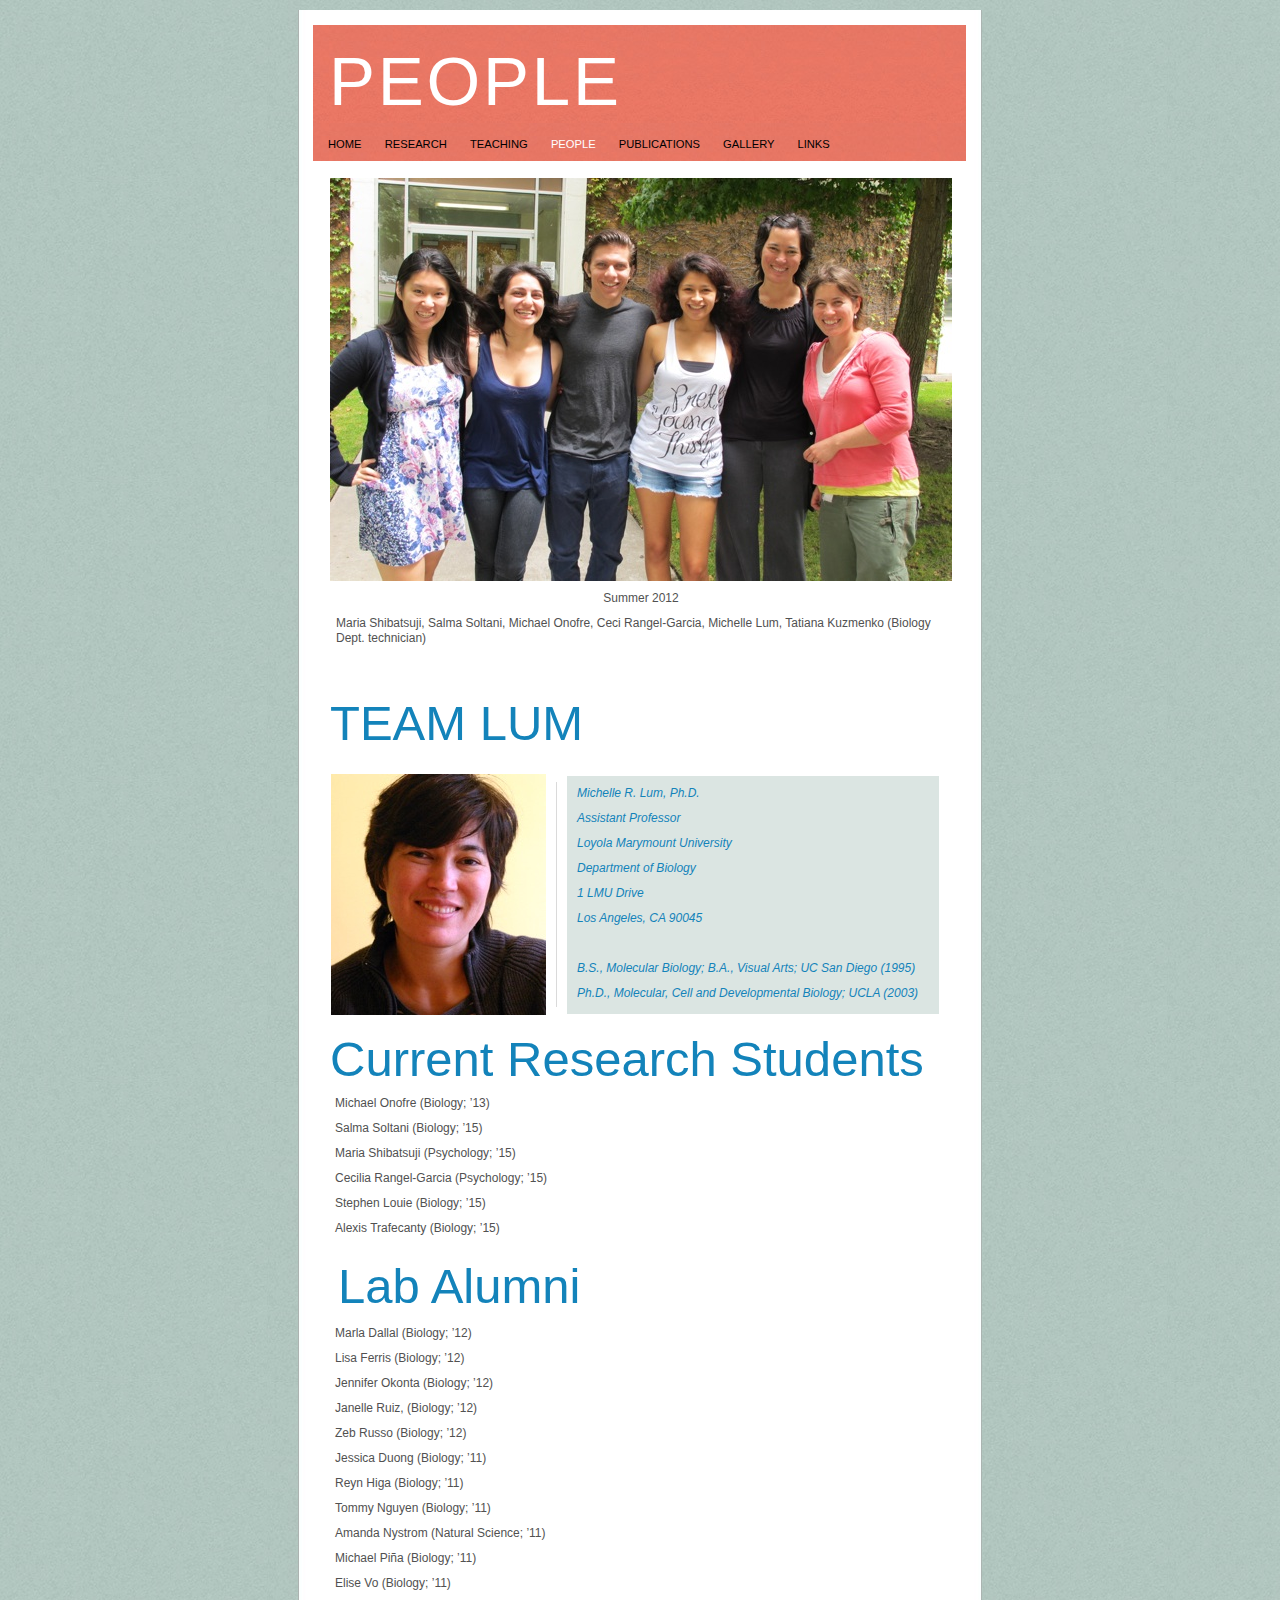
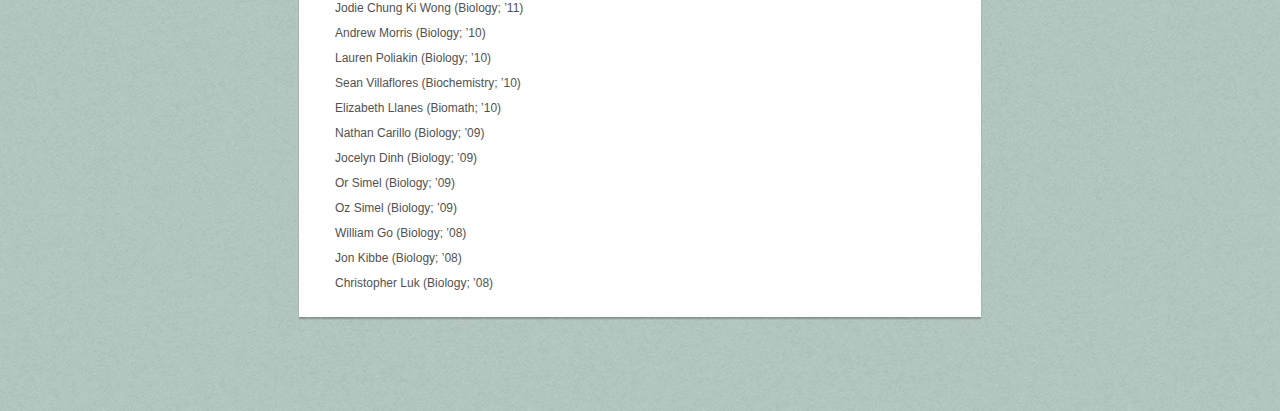
==== PEOPLE.html @ 2a76a58c "copy from teamlum.com" ====
<?xml version="1.0" encoding="UTF-8"?>
<!DOCTYPE html PUBLIC "-//W3C//DTD XHTML 1.0 Transitional//EN" "http://www.w3.org/TR/xhtml1/DTD/xhtml1-transitional.dtd">


<html xmlns="http://www.w3.org/1999/xhtml" xml:lang="en">
  <head><meta http-equiv="Content-Type" content="text/html; charset=UTF-8" />
    
    <meta name="Generator" content="iWeb 3.0.3" />
    <meta name="iWeb-Build" content="local-build-20120702" />
    <meta http-equiv="X-UA-Compatible" content="IE=EmulateIE7" />
    <meta name="viewport" content="width=684" />
    <title>people</title>
    <link rel="stylesheet" type="text/css" media="screen,print" href="PEOPLE_files/PEOPLE.css" />
    <!--[if lt IE 8]><link rel='stylesheet' type='text/css' media='screen,print' href='PEOPLE_files/PEOPLEIE.css'/><![endif]-->
    <!--[if gte IE 8]><link rel='stylesheet' type='text/css' media='screen,print' href='Media/IE8.css'/><![endif]-->
    <script type="text/javascript" src="Scripts/iWebSite.js"></script>
    <script type="text/javascript" src="Scripts/Widgets/SharedResources/WidgetCommon.js"></script>
    <script type="text/javascript" src="Scripts/Widgets/Navbar/navbar.js"></script>
    <script type="text/javascript" src="PEOPLE_files/PEOPLE.js"></script>
  </head>
  <body style="background: rgb(255, 255, 255) url(PEOPLE_files/Mod_background.jpg) repeat scroll top left; margin: 0pt; " onload="onPageLoad();" onunload="onPageUnload();">
    <div style="text-align: center; ">
      <div style="margin-bottom: 10px; margin-left: auto; margin-right: auto; margin-top: 10px; overflow: hidden; position: relative; word-wrap: break-word;  text-align: left; width: 684px; " id="body_content">
        <div style="background: transparent url(PEOPLE_files/Mod_page_bg.jpg) repeat scroll top left; width: 684px; ">
          <div style="height: 126px; margin-left: 0px; position: relative; width: 684px; z-index: 10; " id="header_layer">
            <div style="height: 0px; line-height: 0px; " class="bumper"> </div>
            <div id="id1" style="height: 111px; left: 15px; position: absolute; top: 15px; width: 653px; z-index: 1; " class="style_SkipStroke shape-with-text">
              <div class="text-content style_External_653_111" style="padding: 0px; ">
                <div class="style">
                  <p style="padding-bottom: 0pt; padding-top: 0pt; " class="Header">people</p>
                </div>
              </div>
            </div>
          </div>
          <div style="margin-left: 0px; position: relative; width: 684px; z-index: 0; " id="nav_layer">
            <div style="height: 0px; line-height: 0px; " class="bumper"> </div>
            <div style="height: 1px; line-height: 1px; " class="tinyText"> </div>
            <div class="com-apple-iweb-widget-navbar flowDefining" id="widget0" style="margin-left: 15px; margin-top: -1px; opacity: 1.00; position: relative; width: 653px; z-index: 1; ">
    
              <div id="widget0-navbar" class="navbar">

      
                <div id="widget0-bg" class="navbar-bg">

        
                  <ul id="widget0-navbar-list" class="navbar-list">
 <li></li> 
</ul>
                  
      
</div>
                
    
</div>
            </div>
            <script type="text/javascript"><!--//--><![CDATA[//><!--
new NavBar('widget0', 'Scripts/Widgets/Navbar', 'Scripts/Widgets/SharedResources', '.', {"current-page-GUID": "B0581CF2-8775-4AE4-9D75-1CCE03B77FB8", "path-to-root": "", "sfr-stroke": "new IWEmptyStroke()", "isCollectionPage": "NO", "navbar-css": ".navbar {\n\tfont-family: Helvetica, serif;\n\ttext-transform: uppercase;\n\tfont-size: .7em;\n\tcolor: #000;\n\tmargin: 0px 0px 0px 0px;\n\tpadding: 0 0 7px 0;\n\tline-height: 1.6em;\n\tbackground-image: url(PEOPLE_files\/Mod_menu_bar_1.jpg);\n\t_background-image: url(PEOPLE_files\/Mod_menu_bar_1.jpg);\n\tbackground-repeat: repeat;\n}\n\n.navbar-bg {\n\ttext-align: left;\n}\n\n.navbar-bg ul {\n\tlist-style: none;\n\tmargin: 0px;\n\tpadding: 0px;\n}\n\n\nli {\n\tlist-style-type: none;\n\tdisplay: inline;\n\tpadding: 0px 5px 0px 15px;\n}\n\n\nli a {\n\ttext-decoration: none;\n\tcolor: #000;\n}\n\nli a:visited {\n\ttext-decoration: none;\n\tcolor: #000;\n}\n\nli a:hover\r{\r\n \tcolor: #463C3C;\n\ttext-decoration: none;\r}\n\n\nli.current-page a\r{\t\r\tcolor: #fff;\n\ttext-decoration: none;\r\r}"});
//--><!]]></script>
            <div style="clear: both; height: 0px; line-height: 0px; " class="spacer"> </div>
          </div>
          <div style="margin-left: 0px; position: relative; width: 684px; z-index: 5; " id="body_layer">
            <div style="height: 0px; line-height: 0px; " class="bumper"> </div>
            <div style="height: 1px; line-height: 1px; " class="tinyText"> </div>
            <div style="margin-left: 37px; margin-top: 934px; position: relative; width: 462px; z-index: 1; " class="style_SkipStroke_1 shape-with-text flowDefining">
              <div class="text-content style_External_462_274" style="padding: 0px; ">
                <div class="style_1">
                  <p style="padding-top: 0pt; " class="Body">Michael Onofre (Biology; ’13)<br /></p>
                  <p class="Body">Salma Soltani (Biology; ’15)<br /></p>
                  <p class="Body">Maria Shibatsuji (Psychology; ’15)<br /></p>
                  <p class="Body">Cecilia Rangel-Garcia (Psychology; ’15)<br /></p>
                  <p class="Body">Stephen Louie (Biology; ’15)<br /></p>
                  <p class="Body">Alexis Trafecanty (Biology; ’15)<br /></p>
                </div>
                <div style="height: 121px; line-height: 121px; " class="tinyText"> </div>
              </div>
            </div>
            


            <div id="id2" style="height: 108px; left: 40px; position: absolute; top: 1100px; width: 614px; z-index: 1; " class="style_SkipStroke_2 shape-with-text">
              <div class="text-content style_External_614_108" style="padding: 0px; ">
                <div class="style_1">
                  <p style="padding-bottom: 0pt; padding-top: 0pt; " class="Title">Lab Alumni</p>
                </div>
              </div>
            </div>
            


            <div style="height: 225px; width: 1px;  height: 225px; left: 258px; position: absolute; top: 621px; width: 1px; z-index: 1; " class="tinyText">
              <div style="position: relative; width: 1px; ">
                <img src="PEOPLE_files/shapeimage_1.jpg" alt="" style="height: 225px; left: 0px; position: absolute; top: 0px; width: 1px; " />
              </div>
            </div>
            


            <div style="height: 402px; width: 622px;  height: 402px; left: 32px; position: absolute; top: 17px; width: 622px; z-index: 1; " class="tinyText style_SkipStroke_3">
              <img src="PEOPLE_files/droppedImage.jpg" alt="" style="border: none; height: 403px; width: 622px; " />
            </div>
            


            <div id="id3" style="height: 108px; left: 32px; position: absolute; top: 873px; width: 614px; z-index: 1; " class="style_SkipStroke_2 shape-with-text">
              <div class="text-content style_External_614_108" style="padding: 0px; ">
                <div class="style_1">
                  <p style="padding-bottom: 0pt; padding-top: 0pt; " class="Title">Current Research Students</p>
                </div>
              </div>
            </div>
            


            <div id="id4" style="height: 574px; left: 37px; position: absolute; top: 1165px; width: 462px; z-index: 1; " class="style_SkipStroke_1 shape-with-text">
              <div class="text-content style_External_462_574" style="padding: 0px; ">
                <div class="style_1">
                  <p style="padding-top: 0pt; " class="Body">Marla Dallal (Biology; ’12)<br /></p>
                  <p class="Body">Lisa Ferris (Biology; ’12)<br /></p>
                  <p class="Body">Jennifer Okonta (Biology; ’12)<br /></p>
                  <p class="Body">Janelle Ruiz, (Biology; ’12)<br /></p>
                  <p class="Body">Zeb Russo (Biology; ’12)<br /></p>
                  <p class="Body">Jessica Duong (Biology; ’11)<br /></p>
                  <p class="Body">Reyn Higa (Biology; ’11)<br /></p>
                  <p class="Body">Tommy Nguyen (Biology; ’11)<br /></p>
                  <p class="Body">Amanda Nystrom (Natural Science; ’11)<br /></p>
                  <p class="Body">Michael Piña (Biology; ’11)<br /></p>
                  <p class="Body">Elise Vo (Biology; ’11)<br /></p>
                  <p class="Body">Jodie Chung Ki Wong (Biology; ’11)<br /></p>
                  <p class="Body">Andrew Morris (Biology; ’10)<br /></p>
                  <p class="Body">Lauren Poliakin (Biology; ’10)<br /></p>
                  <p class="Body">Sean Villaflores (Biochemistry; ’10)<br /></p>
                  <p class="Body">Elizabeth Llanes (Biomath; ’10)<br /></p>
                  <p class="Body">Nathan Carillo (Biology; ’09)<br /></p>
                  <p class="Body">Jocelyn Dinh (Biology; ’09)<br /></p>
                  <p class="Body">Or Simel (Biology; ’09)<br /></p>
                  <p class="Body">Oz Simel (Biology; ’09)<br /></p>
                  <p class="Body">William Go (Biology; ’08)<br /></p>
                  <p class="Body">Jon Kibbe (Biology; ’08)<br /></p>
                  <p style="padding-bottom: 0pt; " class="Body">Christopher Luk (Biology; ’08)</p>
                </div>
              </div>
            </div>
            


            <div id="id5" style="height: 238px; left: 269px; position: absolute; top: 615px; width: 372px; z-index: 1; " class="style_SkipStroke_4 shape-with-text">
              <div class="text-content style_External_372_238" style="padding: 0px; ">
                <div class="style_2">
                  <p style="padding-top: 0pt; " class="Quote">Michelle R. Lum, Ph.D.<br /></p>
                  <p class="Quote">Assistant Professor<br /></p>
                  <p class="Quote">Loyola Marymount University<br /></p>
                  <p class="Quote">Department of Biology<br /></p>
                  <p class="Quote">1 LMU Drive<br /></p>
                  <p class="Quote">Los Angeles, CA 90045<br /></p>
                  <p class="Quote"><br /></p>
                  <p class="Quote">B.S., Molecular Biology; B.A., Visual Arts; UC San Diego (1995)<br /></p>
                  <p style="padding-bottom: 0pt; " class="Quote">Ph.D., Molecular, Cell and Developmental Biology; UCLA (2003)</p>
                </div>
              </div>
            </div>
            


            <div id="id6" style="height: 172px; left: 34px; position: absolute; top: 426px; width: 618px; z-index: 1; " class="style_SkipStroke_5 shape-with-text">
              <div class="text-content graphic_textbox_layout_style_default_External_618_172" style="padding: 0px; ">
                <div class="graphic_textbox_layout_style_default">
                  <p style="padding-top: 0pt; " class="paragraph_style">Summer 2012<br /></p>
                  <p style="padding-bottom: 0pt; " class="Free_Form">Maria Shibatsuji, Salma Soltani, Michael Onofre, Ceci Rangel-Garcia, Michelle Lum, Tatiana Kuzmenko (Biology Dept. technician)</p>
                </div>
              </div>
            </div>
            


            <div id="id7" style="height: 108px; left: 32px; position: absolute; top: 537px; width: 614px; z-index: 1; " class="style_SkipStroke_2 shape-with-text">
              <div class="text-content style_External_614_108" style="padding: 0px; ">
                <div class="style_1">
                  <p style="padding-bottom: 0pt; padding-top: 0pt; " class="Title">TEAM LUM</p>
                </div>
              </div>
            </div>
            


            <div style="height: 241px; width: 214px;  height: 241px; left: 33px; position: absolute; top: 613px; width: 214px; z-index: 1; " class="tinyText style_SkipStroke_3">
              <img src="PEOPLE_files/droppedImage_1.jpg" alt="" style="border: none; height: 241px; width: 215px; " />
            </div>
            <div style="height: 530px; line-height: 530px; " class="spacer"> </div>
          </div>
          <div style="height: 104px; margin-left: 0px; position: relative; width: 684px; z-index: 15; " id="footer_layer">
            <div style="height: 0px; line-height: 0px; " class="bumper"> </div>
            <div style="height: 104px; width: 684px;  height: 104px; left: 0px; position: absolute; top: 19px; width: 684px; z-index: 1; " class="tinyText style_SkipStroke_6">
              <img src="PEOPLE_files/Mod_footer_bg.jpg" alt="" style="border: none; height: 104px; width: 684px; " />
            </div>
            <a href="http://apple.com/mac" title="http://apple.com/mac"><img src="PEOPLE_files/mwmac_white.png" alt="Made on a Mac" style="border: none; height: 50px; left: 272px; position: absolute; top: 294px; width: 139px; z-index: 1; " />

</a>
          </div>
        </div>
      </div>
    </div>
  </body>
</html>
---- PEOPLE_files/PEOPLE.css ----
.Body {
    color: rgb(81, 81, 81);
    font-family: 'Helvetica', 'Arial', sans-serif;
    font-size: 12px;
    font-stretch: normal;
    font-style: normal;
    font-variant: normal;
    font-weight: 400;
    letter-spacing: 0;
    line-height: 15px;
    margin-bottom: 0px;
    margin-left: 0px;
    margin-right: 0px;
    margin-top: 0px;
    opacity: 1.00;
    padding-bottom: 10px;
    padding-top: 0px;
    text-align: left;
    text-decoration: none;
    text-indent: 0px;
    text-transform: none;
}
.Free_Form {
    color: rgb(81, 81, 81);
    font-family: 'Helvetica', 'Arial', sans-serif;
    font-size: 12px;
    font-stretch: normal;
    font-style: normal;
    font-variant: normal;
    font-weight: 400;
    letter-spacing: 0;
    line-height: 15px;
    margin-bottom: 0px;
    margin-left: 0px;
    margin-right: 0px;
    margin-top: 0px;
    opacity: 1.00;
    padding-bottom: 10px;
    padding-top: 0px;
    text-align: left;
    text-decoration: none;
    text-indent: 0px;
    text-transform: none;
}
.style_External_462_274 {
    position: relative;
}
.style_External_614_108 {
    position: relative;
}
.Header {
    color: rgb(255, 255, 255);
    font-family: 'HelveticaNeue-UltraLight', 'Helvetica Neue', 'Arial', sans-serif;
    font-size: 69px;
    font-stretch: normal;
    font-style: normal;
    font-variant: normal;
    font-weight: 100;
    letter-spacing:     0.04em;
    line-height: 81px;
    margin-bottom: 0px;
    margin-left: 0px;
    margin-right: 0px;
    margin-top: 0px;
    opacity: 1.00;
    padding-bottom: 0px;
    padding-top: 0px;
    text-align: left;
    text-decoration: none;
    text-indent: 0px;
    text-transform: uppercase;
}
.style_External_653_111 {
    position: relative;
}
.style_External_462_574 {
    position: relative;
}
.style_1 {
    padding: 0px;
}
.style {
    padding: 16px;
}
.style_2 {
    padding: 10px;
}
.style_External_372_238 {
    position: relative;
}
.paragraph_style {
    color: rgb(81, 81, 81);
    font-family: 'Helvetica', 'Arial', sans-serif;
    font-size: 12px;
    font-stretch: normal;
    font-style: normal;
    font-variant: normal;
    font-weight: 400;
    letter-spacing: 0;
    line-height: 15px;
    margin-bottom: 0px;
    margin-left: 0px;
    margin-right: 0px;
    margin-top: 0px;
    opacity: 1.00;
    padding-bottom: 10px;
    padding-top: 0px;
    text-align: center;
    text-decoration: none;
    text-indent: 0px;
    text-transform: none;
}
.style_SkipStroke {
    background: transparent url(Mod_menu_bar.jpg) repeat scroll top left;
    opacity: 1.00;
}
.style_SkipStroke_1 {
    background: transparent;
    opacity: 1.00;
}
.style_SkipStroke_2 {
    background: transparent;
    opacity: 1.00;
}
.style_SkipStroke_3 {
    background: transparent;
    opacity: 1.00;
}
.style_SkipStroke_4 {
    background: rgb(219, 229, 226);
    opacity: 1.00;
}
.style_SkipStroke_5 {
    background: transparent;
    opacity: 1.00;
}
.style_SkipStroke_6 {
    background: transparent;
    opacity: 1.00;
}
.Normal_External_462_274 {
    position: relative;
}
.Normal_External_614_108 {
    position: relative;
}
.Normal_External_462_574 {
    position: relative;
}
.Normal_External_653_111 {
    position: relative;
}
.Normal {
    padding: 16px;
}
.Quote {
    color: rgb(19, 131, 186);
    font-family: 'Helvetica-Oblique', 'Helvetica', 'Arial', sans-serif;
    font-size: 12px;
    font-stretch: normal;
    font-style: italic;
    font-variant: normal;
    font-weight: 400;
    letter-spacing: 0;
    line-height: 15px;
    margin-bottom: 0px;
    margin-left: 0px;
    margin-right: 0px;
    margin-top: 0px;
    opacity: 1.00;
    padding-bottom: 10px;
    padding-top: 0px;
    text-align: left;
    text-decoration: none;
    text-indent: 0px;
    text-transform: none;
}
.Title {
    color: rgb(19, 131, 186);
    font-family: 'HelveticaNeue-UltraLight', 'Helvetica Neue', 'Arial', sans-serif;
    font-size: 49px;
    font-stretch: normal;
    font-style: normal;
    font-variant: normal;
    font-weight: 100;
    letter-spacing: 0;
    line-height: 51px;
    margin-bottom: 0px;
    margin-left: 0px;
    margin-right: 0px;
    margin-top: 0px;
    opacity: 1.00;
    padding-bottom: 0px;
    padding-top: 0px;
    text-align: left;
    text-decoration: none;
    text-indent: 0px;
    text-transform: none;
}
.graphic_generic_body_textbox_style_default_SkipStroke {
    background: transparent;
    opacity: 1.00;
}
.graphic_generic_header_textbox_style_default_SkipStroke {
    background: transparent url(Mod_menu_bar.jpg) repeat scroll top left;
    opacity: 1.00;
}
.graphic_generic_title_textbox_style_default_SkipStroke {
    background: transparent;
    opacity: 1.00;
}
.graphic_image_style_default_SkipStroke {
    background: transparent;
    opacity: 1.00;
}
.graphic_image_style_default_2_SkipStroke {
    background: transparent;
    opacity: 1.00;
}
.graphic_textbox_layout_style_default {
    padding: 4px;
}
.graphic_textbox_layout_style_default_External_618_172 {
    position: relative;
}
.graphic_textbox_layout_style_default_External_372_238 {
    position: relative;
}
.graphic_textbox_style_default_SkipStroke {
    background: transparent;
    opacity: 1.00;
}
#widget0 a:visited {
    color: rgb(19, 131, 186);
    text-decoration: none;
}
.bumper {
    font-size: 1px;
    line-height: 1px;
}
#widget0 a:hover {
    color: rgb(181, 181, 181);
    text-decoration: none;
}
.spacer {
    font-size: 1px;
    line-height: 1px;
}
.tinyText {
    font-size: 1px;
    line-height: 1px;
}
#widget0 a {
    color: rgb(19, 131, 186);
    text-decoration: none;
}
body { 
    -webkit-text-size-adjust: none;
}
div { 
    overflow: visible; 
}
img { 
    border: none; 
}
.InlineBlock { 
    display: inline; 
}
.InlineBlock { 
    display: inline-block; 
}
.inline-block {
    display: inline-block;
    vertical-align: baseline;
    margin-bottom:0.3em;
}
.inline-block.shape-with-text {
    vertical-align: bottom;
}
.vertical-align-middle-middlebox {
    display: table;
}
.vertical-align-middle-innerbox {
    display: table-cell;
    vertical-align: middle;
}
div.paragraph {
    position: relative;
}
li.full-width {
    width: 100;
}
---- PEOPLE_files/PEOPLEIE.css ----
.inline-block {
    display: inline;
    vertical-align: baseline;
    margin-bottom:-2em;
    margin-top:2em;
    position:relative;
    top:-2em;
}
.vertical-align-middle-middlebox {
    display: block;
    height: auto;
    position: absolute;
    top: 50%;
}
.vertical-align-middle-innerbox {
    display: block;
    position: relative;
    top: -50%;
}
li.full-width {
    width: auto;
}
li div div.inline-block a img {
    text-indent: 0;
}
img {
    -ms-interpolation-mode: bicubic;
}
---- Media/IE8.css ----
.inline-block {
    display: inline-block;
    vertical-align: baseline;
}
li.full-width {
    width: auto;
}
li div div.inline-block a img {
    text-indent: 0;
}   
img {
    -ms-interpolation-mode: bicubic;
}
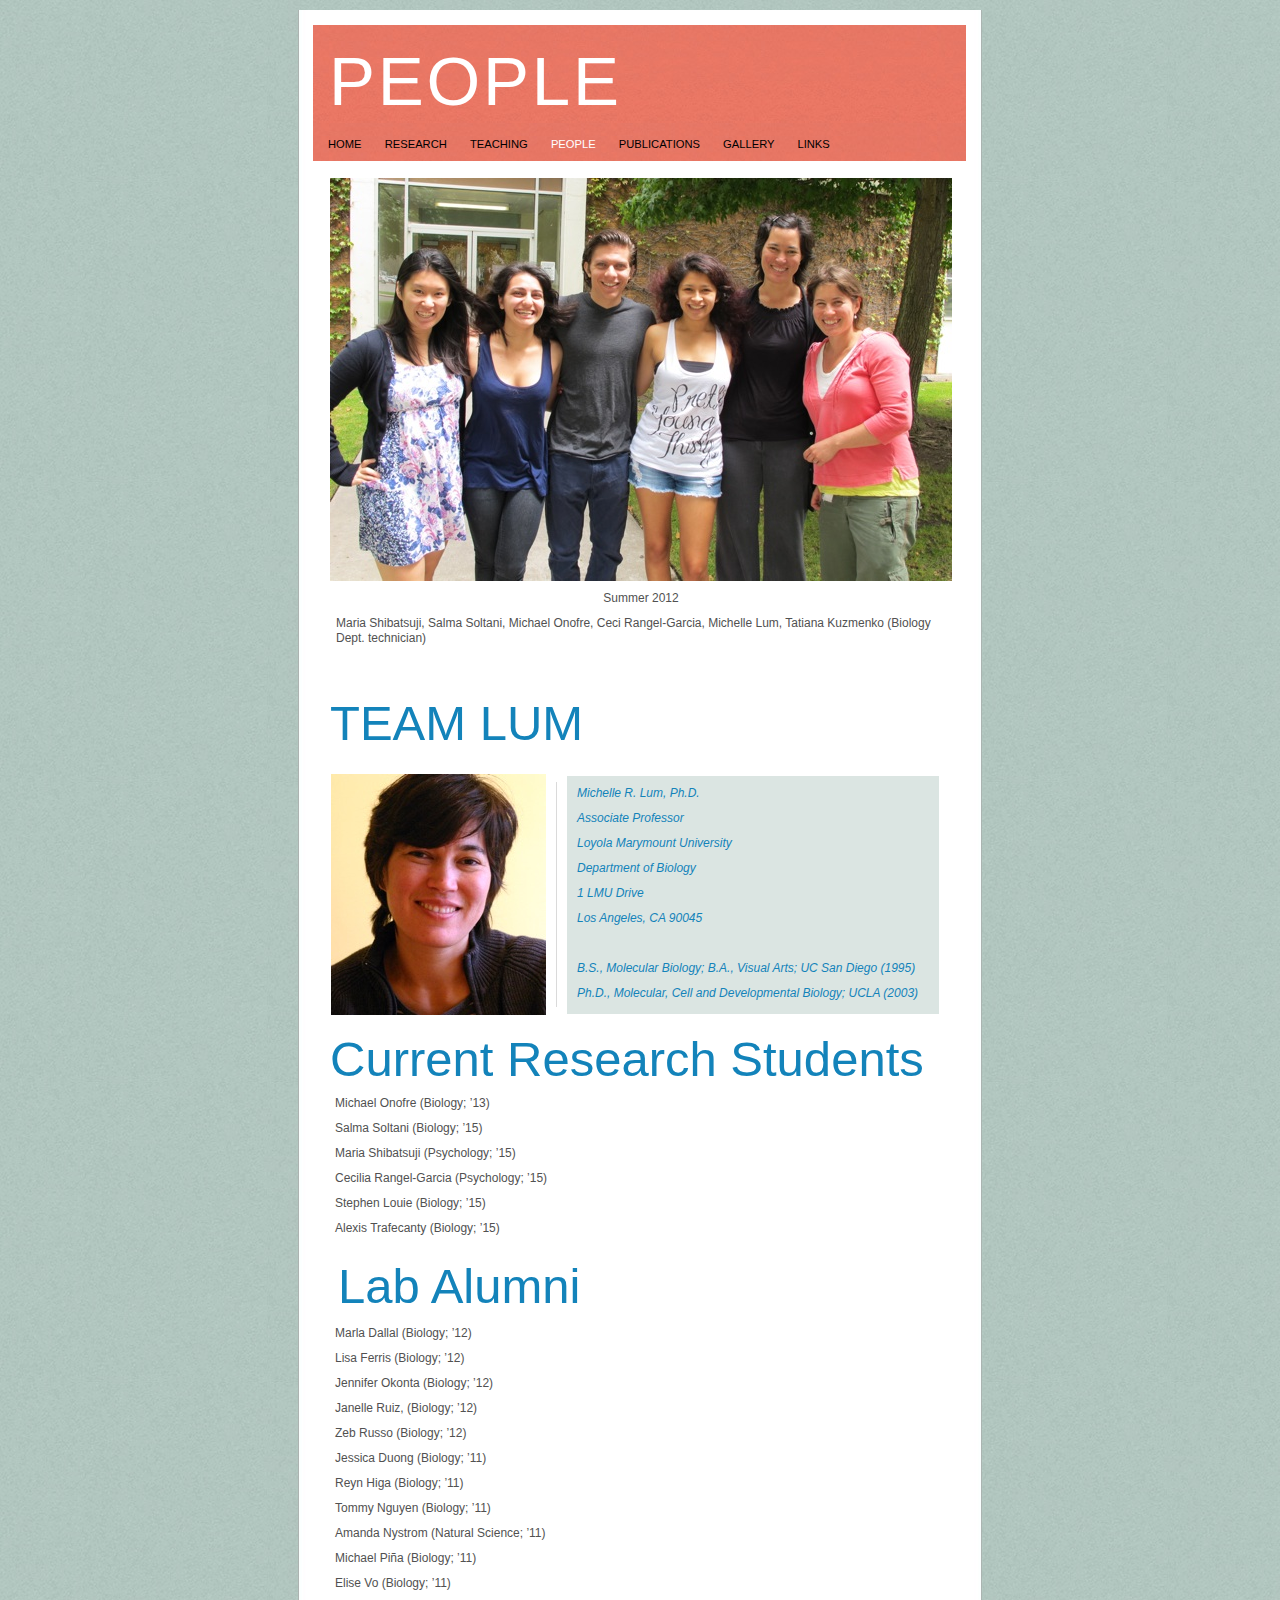
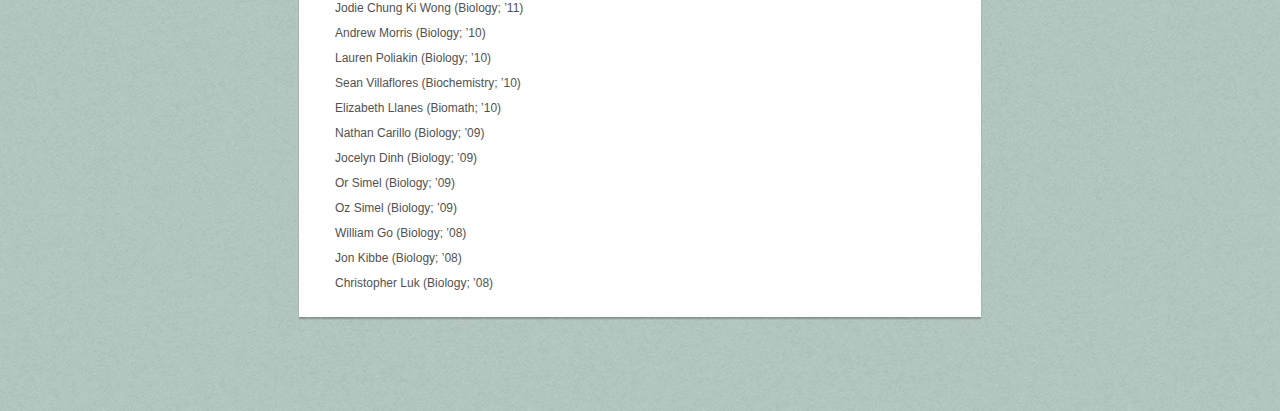
==== commit e594d915: "testing DM" ====
--- a/PEOPLE.html
+++ b/PEOPLE.html
@@ -147,7 +147,7 @@
               <div class="text-content style_External_372_238" style="padding: 0px; ">
                 <div class="style_2">
                   <p style="padding-top: 0pt; " class="Quote">Michelle R. Lum, Ph.D.<br /></p>
-                  <p class="Quote">Assistant Professor<br /></p>
+                  <p class="Quote">Associate Professor<br /></p>
                   <p class="Quote">Loyola Marymount University<br /></p>
                   <p class="Quote">Department of Biology<br /></p>
                   <p class="Quote">1 LMU Drive<br /></p>
